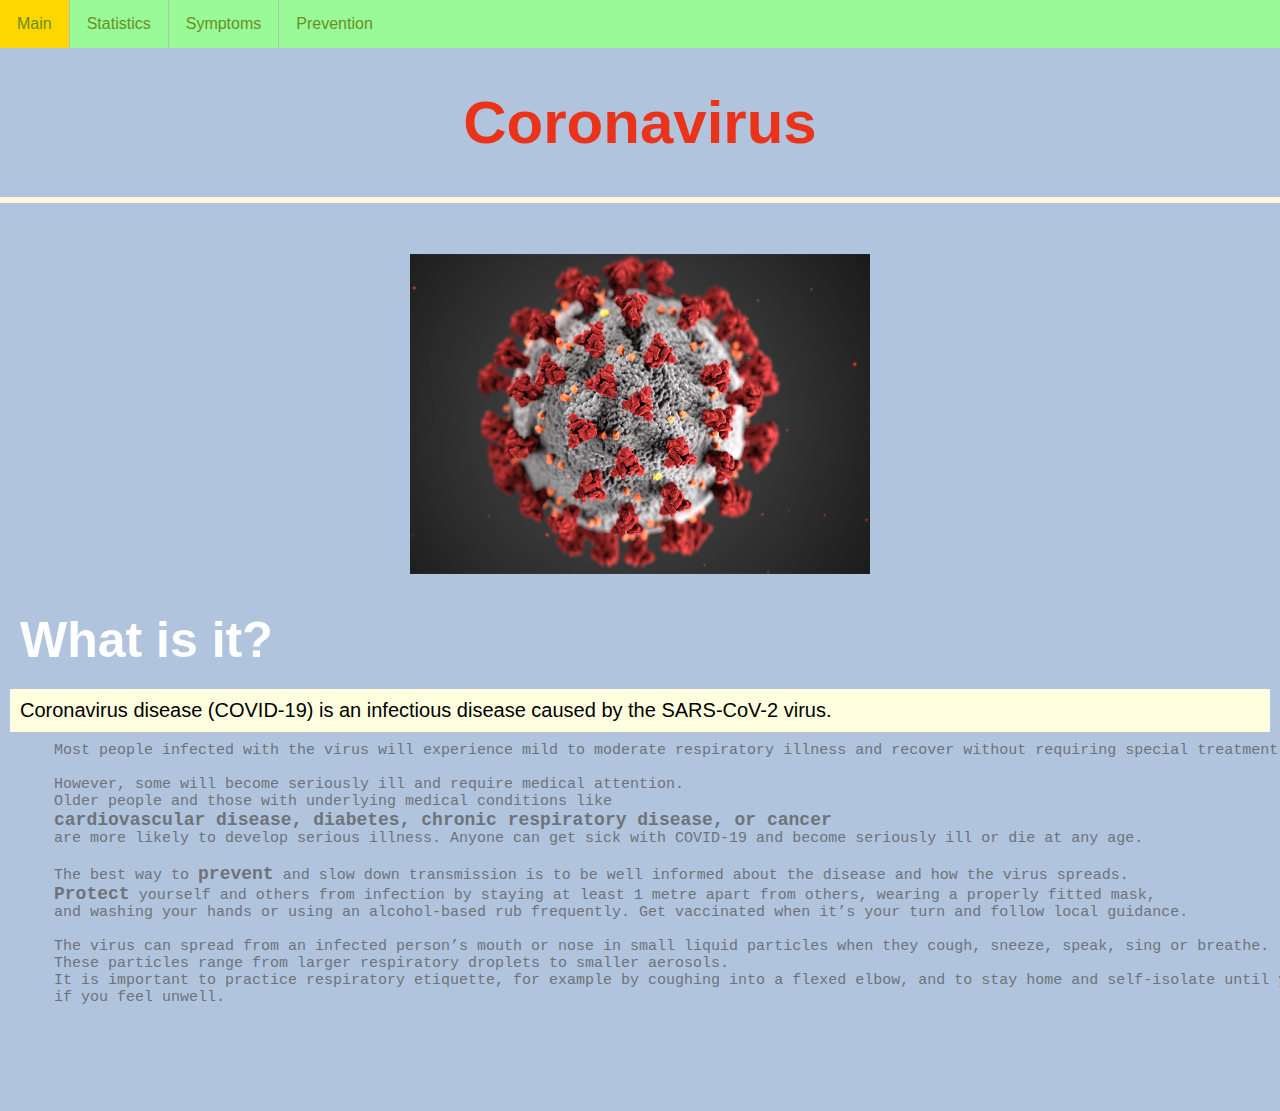
==== index.html @ 902351e8 "Add files via upload" ====
<!DOCTYPE html>
<html lang="en" dir="ltr">
  <head>
    <meta charset="utf-8">
    <title>Coronavirus Disease</title>
    <link rel="stylesheet" href="style.css">
  </head>
  <body>
    <ul>
      <li><a href="index.html">Main</a></li>
      <li><a href="stats.html">Statistics</a></li>
      <li><a href="symptoms.html">Symptoms</a></li>
      <li><a href="prevention.html">Prevention</a></li>
    </ul>
    <h1 style="color:#EA3319">Coronavirus</h1>
    <hr size="8" width="100%" color="cornsilk">
    <h4>
      <br>
      <img src="virus.jpeg" alt="coronavirus" width="460" height="320">
    </h4>
    <h2> What is it?</h2>
    <p>Coronavirus disease (COVID-19) is an infectious disease caused by the SARS-CoV-2 virus. </p>
    <pre class='darkgrey'>
      Most people infected with the virus will experience mild to moderate respiratory illness and recover without requiring special treatment.

      However, some will become seriously ill and require medical attention.
      Older people and those with underlying medical conditions like
      <span class = 'bolded'>cardiovascular disease, diabetes, chronic respiratory disease, or cancer</span>
      are more likely to develop serious illness. Anyone can get sick with COVID-19 and become seriously ill or die at any age.

      The best way to <span class = 'bolded'>prevent</span> and slow down transmission is to be well informed about the disease and how the virus spreads.
      <span class = 'bolded'>Protect</span> yourself and others from infection by staying at least 1 metre apart from others, wearing a properly fitted mask,
      and washing your hands or using an alcohol-based rub frequently. Get vaccinated when it’s your turn and follow local guidance.

      The virus can spread from an infected person’s mouth or nose in small liquid particles when they cough, sneeze, speak, sing or breathe.
      These particles range from larger respiratory droplets to smaller aerosols.
      It is important to practice respiratory etiquette, for example by coughing into a flexed elbow, and to stay home and self-isolate until you recover
      if you feel unwell.



  </body>
</html>
---- style.css ----
* {
  box-sizing: border-box;
}

body, html{
  background-color: #b0c4de;
  padding: 0px;
  margin: 0px;
}
head{

}

a, a:default, a:visited, a:active{
  color: seagreen;
}
a:active{
  color: white;
}
ul {
  list-style-type: none;
  margin: 0;
  padding: 0;
  overflow: hidden;
  background-color: palegreen;
}

li {
  float: left;
  border-right:1px solid #bbb;
}

li:last-child {
  border-right: none;
}

li a {
  display: block;
  color: #6B8E23;
  text-align: center;
  padding: 15px 17px;
  text-decoration: none;
  font-family: "proxima-nova", sans-serif;
}

li a:hover:not(.active) {
  background-color: gold;
}

body{
  color: #fff;
  font-family: 'proxima-nova', sans-serif;
}

h1{
  font-size: 60px;
  text-align:center;
}
h2{
  font-size: 50px;
  text-align: left;
  margin:20px;
  padding: 0px;
}
h3{
  font-size: 30px;
  text-align: left;
  margin:20px;
  padding: 0px;
}
h4{
  font-size: 27px;
  text-align: center;
  margin:10px;
  padding: 10px;
}
h5{
  font-size: 25px;
  text-align: left;
  margin:10px;
  padding: 10px;
}
p{
  font-size: 20px;
  margin: 10px;
  padding: 10px;
  color: #000000;
  background-color: #FFFFE0;
}

p1{
  font-size: 30px;
  margin: 0px;
  padding: 0px;
  color: #snow;
}

pre{
  font-size: 15px;
  margin:0px;
  padding:0px;
  color: ivory;

}

.parent{
  display: flex;
  flex-direction: row;
  justify-content: space-around;
  flex-wrap: wrap;
  align-items: center;
  align-self: center;
  background-color: #4CABD7;
}
.left{
  display: flex;
  flex-direction: column;
  flex-wrap: wrap;
  align-items: left;
  align-self: left;
  background-color: #4DA9D4;
}
.child_left{

  align-self: left;
  text-align: center;
}
.child_right{
  align-self: right;
  text-align: center;
  margin: 20px;
  padding-top: 10px;
  padding-right: 10px;
}
.bolded {
  font-weight: bold;
  font-size: 18px;
}
.emphasize{
  font-size: 18px;
}
.smaller{
  font-size: 12px;
}
.center{
  text-align: center;
}
.black{
  color: black;
}
.darkgrey{
  color: #6F7378;
}
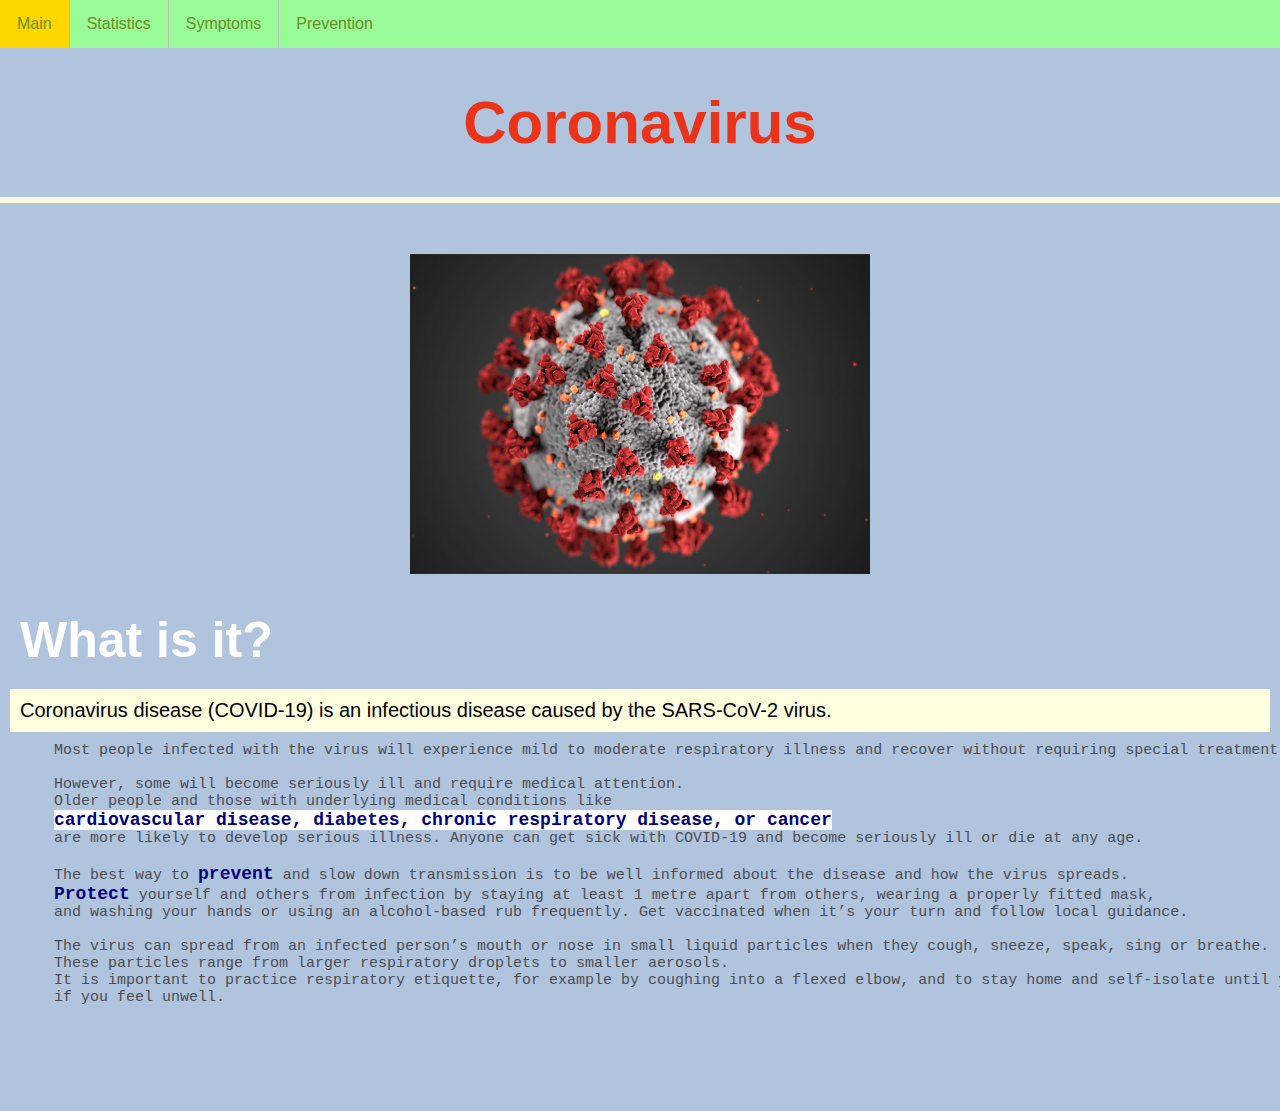
==== commit a17f8c02: "Add files via upload" ====
--- a/index.html
+++ b/index.html
@@ -25,11 +25,11 @@
 
       However, some will become seriously ill and require medical attention.
       Older people and those with underlying medical conditions like
-      <span class = 'bolded'>cardiovascular disease, diabetes, chronic respiratory disease, or cancer</span>
+      <span class = 'bolded' style="color:navy; background-color:white">cardiovascular disease, diabetes, chronic respiratory disease, or cancer</span>
       are more likely to develop serious illness. Anyone can get sick with COVID-19 and become seriously ill or die at any age.
 
-      The best way to <span class = 'bolded'>prevent</span> and slow down transmission is to be well informed about the disease and how the virus spreads.
-      <span class = 'bolded'>Protect</span> yourself and others from infection by staying at least 1 metre apart from others, wearing a properly fitted mask,
+      The best way to <span class = 'bolded' style="color:navy">prevent</span> and slow down transmission is to be well informed about the disease and how the virus spreads.
+      <span class = 'bolded' style="color: navy">Protect</span> yourself and others from infection by staying at least 1 metre apart from others, wearing a properly fitted mask,
       and washing your hands or using an alcohol-based rub frequently. Get vaccinated when it’s your turn and follow local guidance.
 
       The virus can spread from an infected person’s mouth or nose in small liquid particles when they cough, sneeze, speak, sing or breathe.
--- a/style.css
+++ b/style.css
@@ -149,5 +149,5 @@
   color: black;
 }
 .darkgrey{
-  color: #6F7378;
+  color: #4C4E52;
 }
